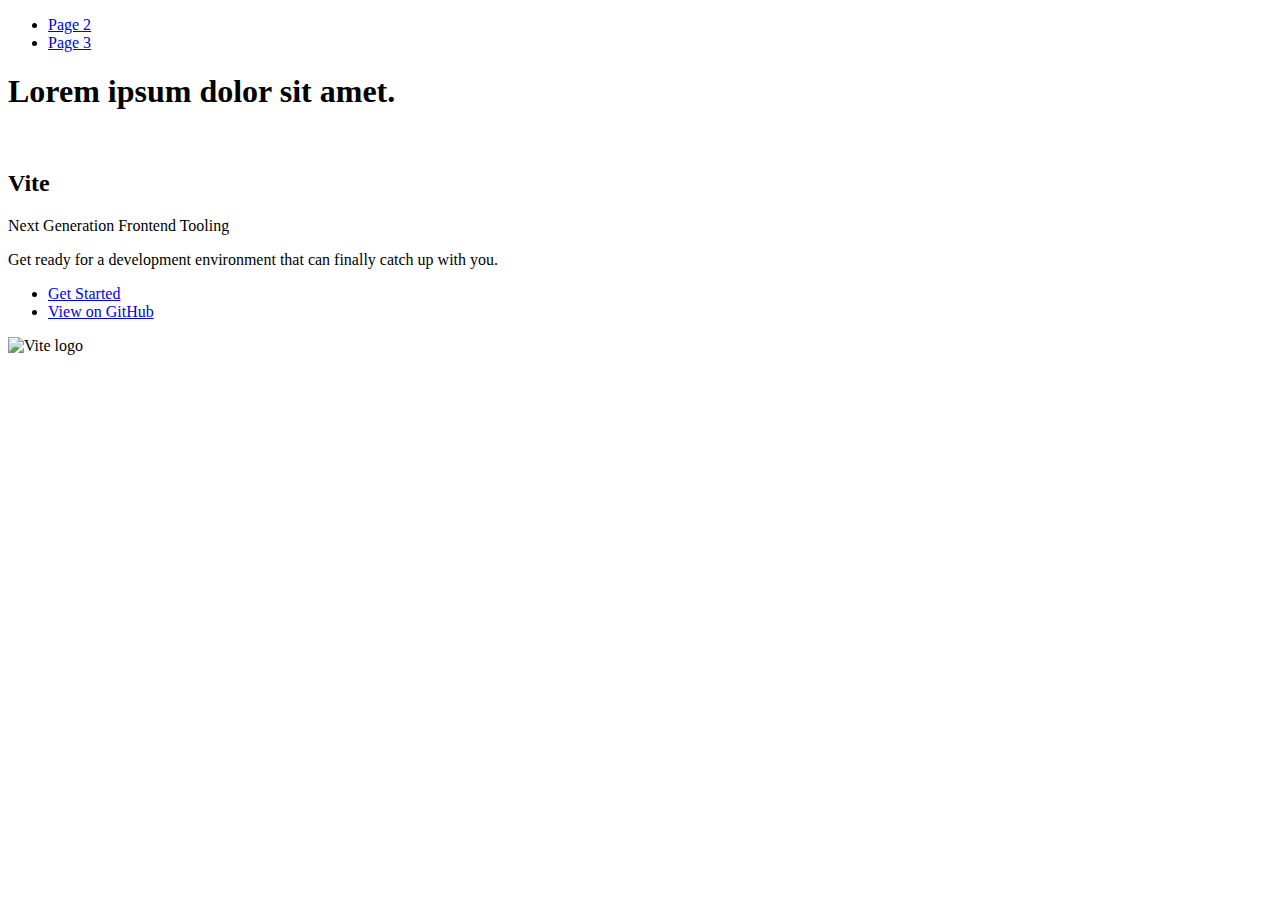
==== index.html @ 589e6e86 "Deploying to gh-pages from @ Agletty/goit-js-hw-09@d6a13e4414ab7cfa2a92adac348554480460199a 🚀" ====
<!DOCTYPE html>
<html lang="en">
  <head>
    <meta charset="UTF-8" />
    <link rel="icon" type="image/svg+xml" href="/goit-js-hw-09/favicon.svg" />
    <meta name="viewport" content="width=device-width, initial-scale=1.0" />
    <title>Vanilla App Template</title>
    
    <script type="module" crossorigin src="/goit-js-hw-09/commonHelpers.js"></script>
    <link rel="stylesheet" href="/goit-js-hw-09/assets/index-10c40100.css">
  </head>
  <body>
    <header class="header">
  <nav class="nav">
    <ul class="nav-list">
      <li class="nav-item">
        <a href="./page-2.html" class="nav-link">Page 2</a>
      </li>

      <li class="nav-item">
        <a href="./page-3.html" class="nav-link">Page 3</a>
      </li>
    </ul>
  </nav>
</header>


    <section>
      <h1>Lorem ipsum dolor sit amet.</h1>
      <!-- Path to images as from index.html file -->
      <img src="/goit-js-hw-09/assets/javascript-8dac5379.svg" alt="" />
    </section>

    <!-- Loads the specified .html file -->
    <section class="vite-promo">
  <div class="container">
    <div class="wrapper">
      <h2 class="title">
        <span class="gradient">Vite</span>
      </h2>
      <p class="text">Next Generation Frontend Tooling</p>
      <p class="tagline">
        Get ready for a development environment that can finally catch up with
        you.
      </p>

      <ul class="actions">
        <li class="action">
          <a
            class="link"
            href="https://vitejs.dev/guide/"
            target="_blank"
            rel="noopener noreferrer"
            >Get Started</a
          >
        </li>
        <li class="action">
          <a
            class="link"
            href="https://github.com/vitejs/vite"
            target="_blank"
            rel="noopener noreferrer"
            >View on GitHub</a
          >
        </li>
      </ul>
    </div>

    <div class="thumb">
      <!-- Path to images as from index.html file -->
      <img
        class="pic"
        src="/goit-js-hw-09/assets/vite-logo-51249ca9.png"
        alt="Vite logo"
        width="640"
        height="640"
      />
    </div>
  </div>
</section>


    
  </body>
</html>
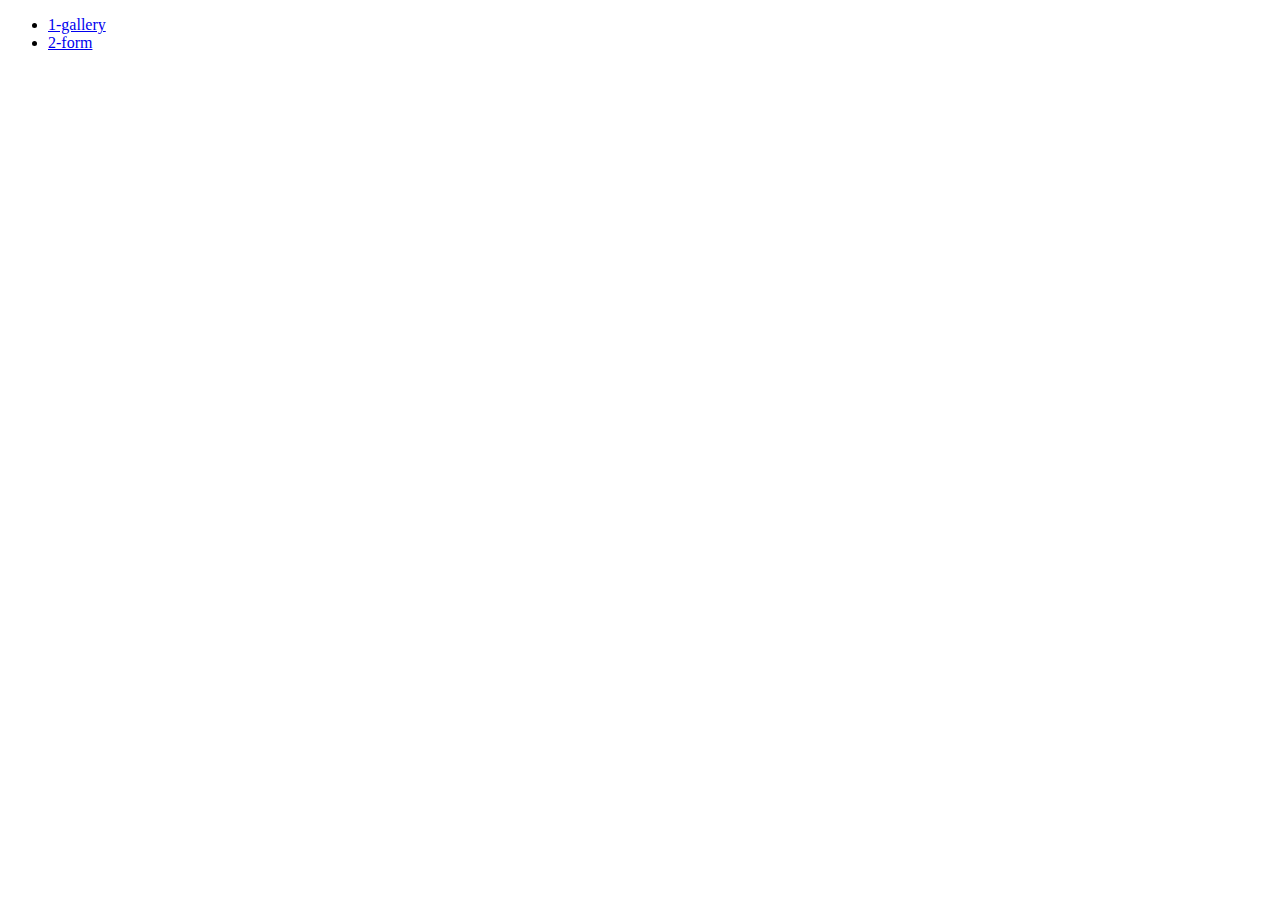
==== commit d21ecb06: "Deploying to gh-pages from @ Agletty/goit-js-hw-09@ff9513d14e5cf403d7aca5516dbd234ca3692f8b 🚀" ====
--- a/index.html
+++ b/index.html
@@ -4,82 +4,24 @@
     <meta charset="UTF-8" />
     <link rel="icon" type="image/svg+xml" href="/goit-js-hw-09/favicon.svg" />
     <meta name="viewport" content="width=device-width, initial-scale=1.0" />
-    <title>Vanilla App Template</title>
+    <title>goit-js-hw-09</title>
     
-    <script type="module" crossorigin src="/goit-js-hw-09/commonHelpers.js"></script>
-    <link rel="stylesheet" href="/goit-js-hw-09/assets/index-10c40100.css">
+    <link rel="stylesheet" href="/goit-js-hw-09/assets/index-57fba2d9.css">
   </head>
   <body>
-    <header class="header">
-  <nav class="nav">
-    <ul class="nav-list">
-      <li class="nav-item">
-        <a href="./page-2.html" class="nav-link">Page 2</a>
-      </li>
-
-      <li class="nav-item">
-        <a href="./page-3.html" class="nav-link">Page 3</a>
-      </li>
+    <ul>
+      <li><a href="1-gallery.html">1-gallery</a></li>
+      <li><a href="2-form.html">2-form</a></li>
     </ul>
-  </nav>
-</header>
-
+    <!-- ENOENT: no such file or directory, open '/home/runner/work/goit-js-hw-09/goit-js-hw-09/src/partials/header.html'
 
     <section>
-      <h1>Lorem ipsum dolor sit amet.</h1>
-      <!-- Path to images as from index.html file -->
-      <img src="/goit-js-hw-09/assets/javascript-8dac5379.svg" alt="" />
-    </section>
+      <h1>Lorem ipsum dolor sit amet.</h1> -->
+    <!-- Path to images as from index.html file -->
+    <!-- <img src="./img/javascript.svg" alt="" />
+    </section> -->
 
     <!-- Loads the specified .html file -->
-    <section class="vite-promo">
-  <div class="container">
-    <div class="wrapper">
-      <h2 class="title">
-        <span class="gradient">Vite</span>
-      </h2>
-      <p class="text">Next Generation Frontend Tooling</p>
-      <p class="tagline">
-        Get ready for a development environment that can finally catch up with
-        you.
-      </p>
-
-      <ul class="actions">
-        <li class="action">
-          <a
-            class="link"
-            href="https://vitejs.dev/guide/"
-            target="_blank"
-            rel="noopener noreferrer"
-            >Get Started</a
-          >
-        </li>
-        <li class="action">
-          <a
-            class="link"
-            href="https://github.com/vitejs/vite"
-            target="_blank"
-            rel="noopener noreferrer"
-            >View on GitHub</a
-          >
-        </li>
-      </ul>
-    </div>
-
-    <div class="thumb">
-      <!-- Path to images as from index.html file -->
-      <img
-        class="pic"
-        src="/goit-js-hw-09/assets/vite-logo-51249ca9.png"
-        alt="Vite logo"
-        width="640"
-        height="640"
-      />
-    </div>
-  </div>
-</section>
-
-
-    
+    <!-- ENOENT: no such file or directory, open '/home/runner/work/goit-js-hw-09/goit-js-hw-09/src/partials/vite-promo.html' -->
   </body>
 </html>
